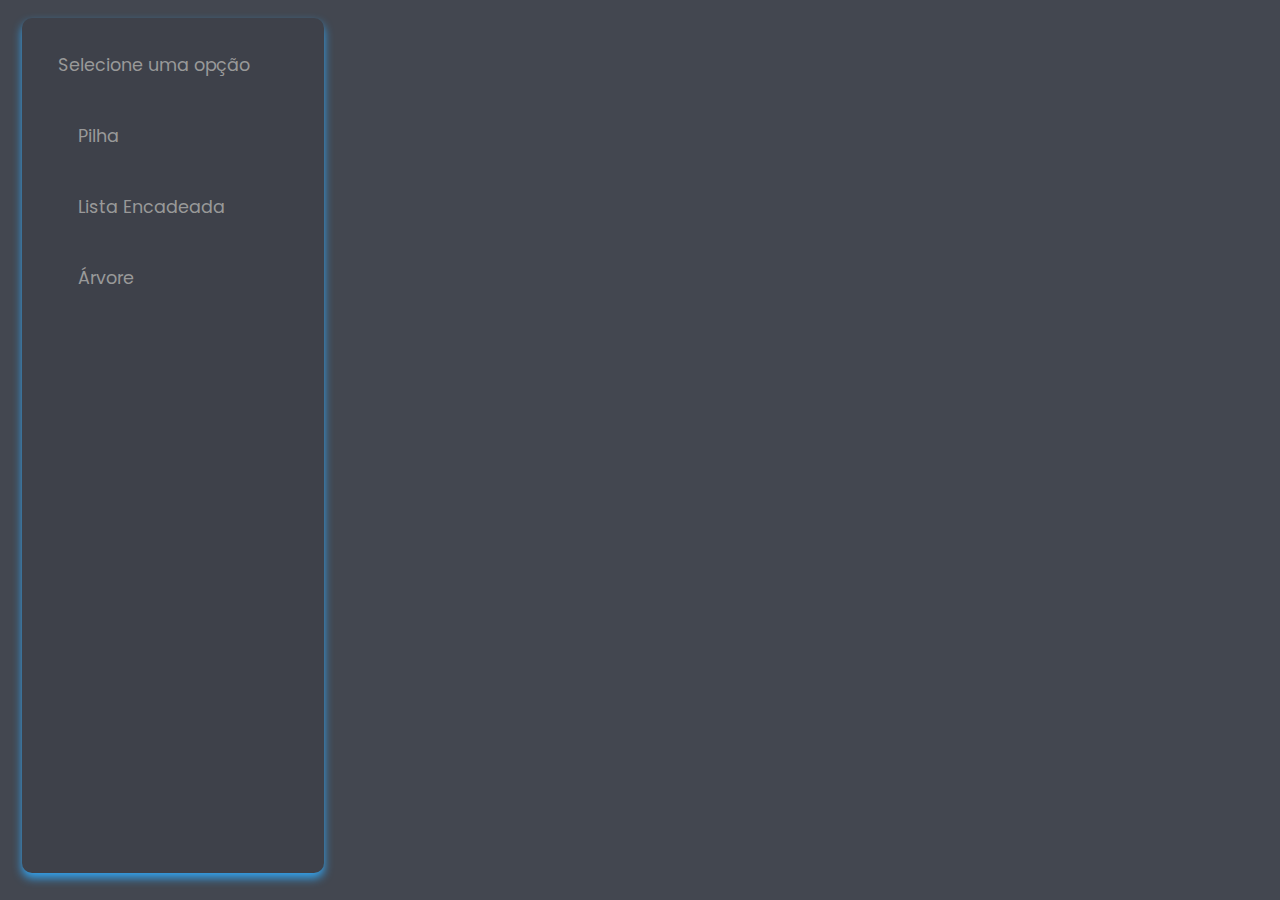
==== index.html @ 39cf028c "Adicionar arquivos Pilha, Listas" ====
<!DOCTYPE html>
<html lang="pt">
<head>
    <meta charset="UTF-8">
    <meta name="viewport" content="width=device-width, initial-scale=1.0">
    <title>Estrutura de dados</title>
    <link rel="stylesheet" href="./components/bootstrap/css/bootstrap.min.css">
    <link rel="stylesheet" href="./components/bootstrap/icons/bootstrap-icons.min.css">
    <link rel="stylesheet" href="./components/style.css">
    
</head>
<body>

  <div class="container-fluid pt-2 pb-4">
    <div class="row">

      <div class="col-4">
        <main>
          <div class="sidebar">
            <ul>
              <span>Selecione uma opção</span>
              <li class="my-3"><a href="#" onclick="pilha()">Pilha</a></li>
              <li class="my-3"><a href="#" onclick="lista()">Lista Encadeada</a></li>
              <li class="my-3"><a href="#"onclick="arvore()">Árvore</a></li>
            </ul>
          </div>
        </main>
      </div>

      <div class="col">
        <div id="pilha">
          <header><h1>Pilha</h1></header>
          <div class="input">
            <label for="no">Digite um nó:</label>
              <input type="number" class="form-control" id="input" name="no" placeholder="Insira um valor"/>
          </div>
         
         <div class="button">
            <button class="btn" onclick="push()">Inserir</button>
            <button class="btn" onclick="pop()">Eliminar</button>
            <button class="btn" onclick="peek()">Topo da Pilha</button>
            <button class="btn" onclick="is_empty()">Verificar Pilha</button>
         </div>
        <div id="stack">
        </div>
          <p>Top: <span id="top"></span></p>
        </div>

        <div id="lista">
          <header><h1>Lista Ligadas</h1></header>
          <div class="input-section">
              <label for="no">Digite um nó:</label>
              <input type="text" id="valueInput" class="form-control" placeholder="Insira um valor">
              <label for="no">Digite a posi:</label>
              <input type="number" id="positionInput" class="form-control" placeholder="Posição" min="0">
          </div>
          <div class="button">
            <button class="btn" onclick="insertAtBeginning()">Inserir no Fim</button>
            <button class="btn" onclick="insertAtEnd()">Inserir no Início</button>
            <button class="btn" onclick="insertAtPosition()">Inserir na Posição</button>
            <button class="btn" onclick="removeFromBeginning()">Remover do Início</button>
            <button class="btn" onclick="removeFromEnd()">Remover do Fim</button>
            <button class="btn" onclick="removeFromPosition()">Remover da Posição</button>
            <button class="btn" onclick="searchValue()">Buscar</button>
          </div>
          <div class="list-section">
              <h4 style="color: #999;" class="my-5">Lista Atual:</h4>
              <div id="linkedList" class="linked-list"></div>
              <div id="count" class="mt-5" style="color: #999;">Número de Elementos: 0</div>
          </div>
          <div id="message" class="message"></div>

        <div id="arvore">
          <header><h1>Árvore</h1></header>

          <div class="input">
            <label for="no">Digite um nó:</label>
            <input type="number" class="form-control" id="nodeValue" placeholder="" name="no">
          </div>
        </div>
      </div>
        
    </div>
    </div>
  </div>
  <script src="./components/bootstrap/js/bootstrap.min.js"></script>
  <script src="./components/javascript.js"></script>
</body>
</html>
---- components/style.css ----
@import url('https://fonts.googleapis.com/css2?family=Poppins:wght@400;600;700&display=swap');
@import url('https://fonts.googleapis.com/css2?family=Poppins:wght@400;600;700&family=Satisfy&display=swap');


*{
    margin: 0;
    padding: 0;
    box-sizing: border-box;
    font-family: "Poppins", sans-serif;
}


body{
    font-family: "Poppins", sans-serif;
    overflow-x: hidden;
    font-size: 1.1rem;
    background: #434750;
    
}
/*header{
    text-align: center;
    h1{
        font-size: 12em;
    text-transform: uppercase;
    font-weight: bold;
    color: #1f5378;
    box-shadow: 1px 1px 1px #919191,
    1px 2px 1px #919191,
    1px 3px 1px #919191,
    1px 4px 1px #919191,
    1px 5px 1px #919191,
    1px 6px 1px #919191,
    1px 7px 1px #919191,
    1px 8px 1px #919191,
    1px 9px 1px #919191,
    1px 10px 1px #919191,
    1px 11px 1px #919191,
    1px 12px 1px #919191,
    1px 13px 1px #919191,
    1px 14px 1px #919191,
    1px 15px 1px #919191,
    1px 16px 1px #919191,
    1px 18px 6px rgba(16, 16, 16, 0.4),
    1px 22px 10px rgba(16, 16, 16, 0.5),
    1px 25px 35px rgba(16, 16, 16, 0.5),
    1px 30px 60px rgba(16, 16, 16, 0.5);

    }

}*/

.col-8 {
    display: flex;
    justify-content: center;
    align-items: center;
}

main {
    width: 75%;
    height: 95vh;
    color: #999;
    background-color: rgba(0, 0, 0, 0.075);
    transform: translate(10px, 10px);
    box-shadow: 0 5px 10px rgb(51 163 238);
    padding: 20px 1%;
    line-height: 55px;
    border-radius: 10px;

    ul li{
        list-style: none;



        a{
            text-decoration: none;
            color: #999;
            display: block;
            width: 270px;
            padding-left:20px;
        }

        a:hover{
            background-color: #3e3f46;
             box-shadow: 0 5px 10px rgb(51 163 238);
            border-radius: 10px;
        }
        a:hover::before{
            background-color: #e4e3e3eb;
            box-shadow: 0 5px 10px rgb(0 0 0 / 50%);
            border-radius: 10px;
        }
    }



}

#pilha{
    display: none;
}

#lista{
    display: none;
}

#arvore{
    display: none;
}

#pilha{


    header h1{
        text-align: center;
        margin: 30px 0px 50px 0px;
    }

    

    div.input{
        display: inline-flex;
        gap: 25px;


        label{
            line-height: 45px;
            font-size: 1.2rem;
            color: #999;
        }

        input{
            border: 2px solid #e4e3e3eb;
            width: 40%;
            height: 6vh;
            font-size: 1.2rem;
            padding-left: 22px;
            background-color: #3e3f46;
            border: 1px solid #999;
            color: #33a3ee;
        } 
    }

    div.button{

        gap: 30px;
        display: flex;
        margin-top: 30px;
        margin-bottom: 30px;

        button{
            font-size: 1.2rem;
            width: 20%;
            background-color: #3e3f46;
            box-shadow: 0 5px 10px rgb(51 163 238);
            transition: 1s;
            color: #999;
        }
        button:hover{
            transform: scale(1.1);
        }

       
    }

    #top {
        font-size: 1.2rem;
        width: 7%;
        height: 40px;
        text-align: center;
        color: #999;
        background-color: #3e3f46;
        box-shadow: 0 5px 10px rgb(51 163 238);
        display: inline-block;
        border-radius: 5px;
    }

    p{
        line-height: 2.3;
        display: flex;
        gap: 10px;
        color: #999;
    }
}
#stack {
    position: relative;
    transform: skewY(-9deg);
    gap: 40px;
    display: flex;
    flex-direction: column;
    margin-bottom: 150px;
    left: 280px;

}
  
#stack div {
    position: relative;
    width: 100px;
    background: #3e3f46;
    padding: 0px;
    z-index: var(--i);
    transition: 0.5s;
    
}

#stack div:hover{
    background: #33a3ee;
    transform: translateX(-50px);
}

#stack div:hover::before{
    background: #1f5378;
}

#stack div::before{
    content: " ";
    position: absolute;
    top: 0;
    left: -40px;
    width: 40px;
    height: 100%;
    background: #2e3133;
    transform-origin: right;
    transform: skewY(45deg);
    transition: 0.5s;
}

#stack div::after{
    content: " ";
    position: absolute;
    top: -40px;
    left: 0;
    width: 100%;
    height: 40px;
    background: #353833;
    transform-origin: bottom;
    transform: skewX(45deg);
    transition: 0.5s;
}
#stack div:hover::after{
    background: #2982b9;
}

#stack div p{
    color: #999;
    display: block;
    transform: uppercase;
    letter-spacing: 0.05em;
    transition: 0.5s;
    text-align: center;
    font-size: 1.5rem;
    margin: 0;
}

#stack div:hover p{
    color: #fff;

}

#stack div:last-child::after{
    box-shadow: -120px  120px 20px rgba(51, 163 ,238, 0.25);
}


#lista{
    header h1{
        text-align: center;
        margin: 30px 0px 50px 0px;
    }

    

    div.input-section{
        display: inline-flex;
        gap: 25px;


        label{
            line-height: 45px;
            font-size: 1.2rem;
            color: #999;
        }

        input{
            border: 2px solid #e4e3e3eb;
            width: 22%;
            height: 6vh;
            font-size: 1.2rem;
            padding-left: 22px;
            background-color: #3e3f46;
            border: 1px solid #999;
            color: #33a3ee;
        } 
    }

    div.button{

        gap: 30px;
        display: flex;
        margin-top: 30px;
        margin-bottom: 30px;

        button{
            font-size: 1.2rem;
            width: 20%;
            background-color: #3e3f46;
            box-shadow: 0 5px 10px rgb(51 163 238);
            transition: 1s;
            color: #999;
        }
        button:hover{
            transform: scale(1.1);
        }

       
    }



    .list-section {
        margin-top: 20px;
    }
    
    .linked-list {
        display: flex;
        align-items: center;
        justify-content: flex-start;
        flex-wrap: wrap;
        transform: translateX(-255px);
        width: 100%;
    }
    
    .linked-list .node {
        position: relative;
        display: flex;
        margin-bottom: 150px;
        left: 273px;
        align-items: center;
        margin: 23px;
    }
    
    .linked-list .block {
        position: relative;
        width: 100px;
        background: #3e3f46;
        padding: 0px;
        z-index: var(--i);
        transition: 0.5s;
       
        text-align: center;
        margin-right: 10px;
    }
    .linked-list .block :hover{
        background: #33a3ee;
        transform: translateX(-50px);
    }
    
    .linked-list .block :hover::before{
        background: #1f5378;
    }
    
    .linked-list .block::before{
        content: " ";
        position: absolute;
        top: 0;
        left: -40px;
        width: 40px;
        height: 100%;
        background: #2e3133;
        transform-origin: right;
        transform: skewY(45deg);
        transition: 0.5s;
    }
    
    .linked-list .block::after{
        content: " ";
        position: absolute;
        top: -40px;
        left: 0;
        width: 100%;
        height: 40px;
        background: #353833;
        transform-origin: bottom;
        transform: skewX(45deg);
        transition: 0.5s;
        box-shadow: -60px  79px 20px rgba(51, 163 ,238, 0.25);
    }
    .linked-list .block:hover::after{
        background: #2982b9;
    }

    .linked-list .block:hover{
        background: #33a3ee;
        transform: translateX(-10px);
    }
    
    .linked-list .block:hover::before{
        background: #1f5378;
    }

    
    
    .linked-list .arrow {
        font-size: 35px;
        color: #e7dddd;
        transform: translateY(-13px);
    }
    
    .message {
        margin-top: 20px;
        color:#2982b9;
    }
    

    
}




@keyframes fillCircleLeft {
    to {
        opacity: 1;
    }
}

@keyframes fillLine {
    to {
        width: 100%;
    }
}

@keyframes fillTriangle {
    to {
        opacity: 1;
    }
}

@keyframes fillCircleRight {
    to {
        opacity: 1;
    }
}
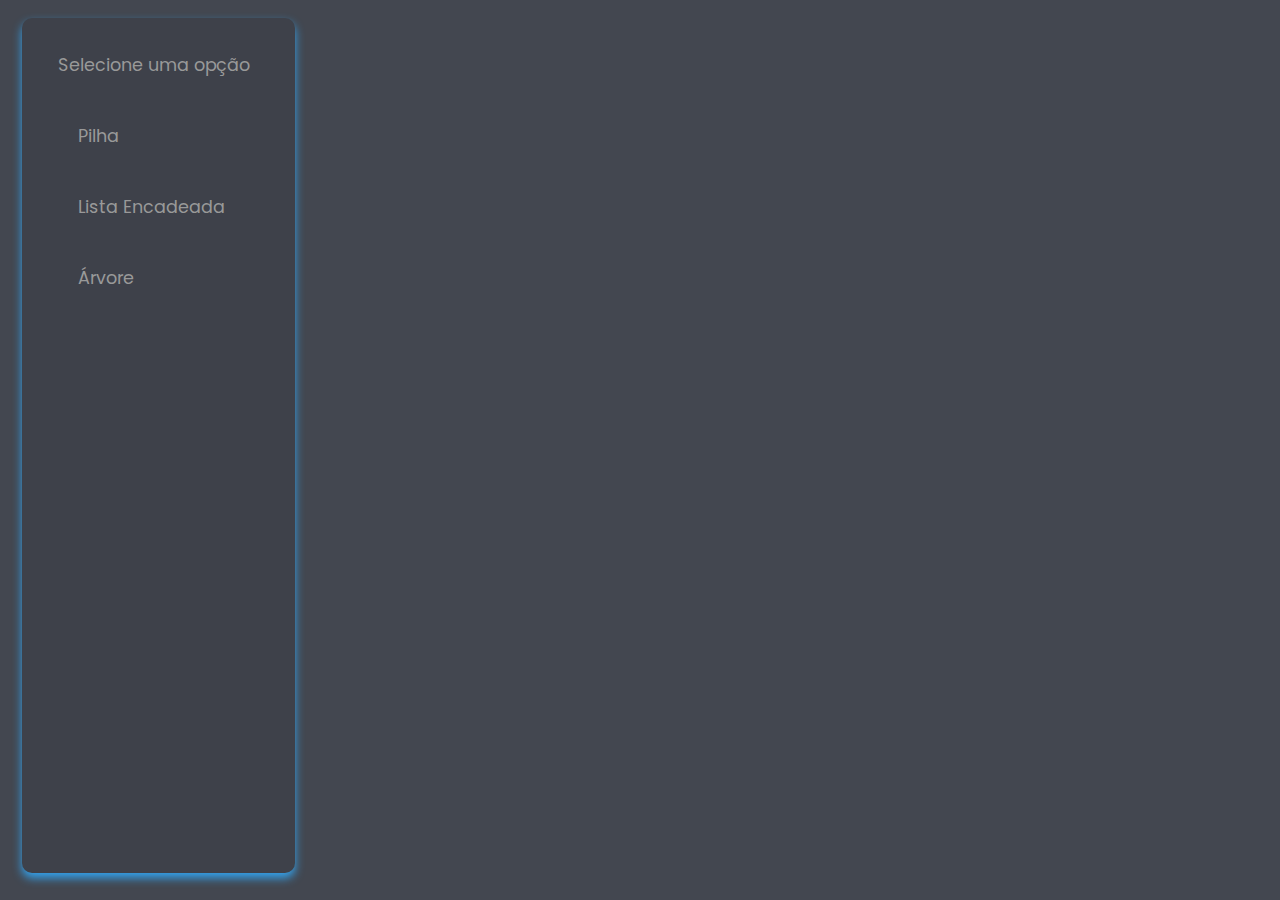
==== commit f7774a4e: "Actualizando" ====
--- a/index.html
+++ b/index.html
@@ -55,13 +55,13 @@
               <input type="number" id="positionInput" class="form-control" placeholder="Posição" min="0">
           </div>
           <div class="button">
-            <button class="btn" onclick="insertAtBeginning()">Inserir no Fim</button>
-            <button class="btn" onclick="insertAtEnd()">Inserir no Início</button>
-            <button class="btn" onclick="insertAtPosition()">Inserir na Posição</button>
-            <button class="btn" onclick="removeFromBeginning()">Remover do Início</button>
-            <button class="btn" onclick="removeFromEnd()">Remover do Fim</button>
-            <button class="btn" onclick="removeFromPosition()">Remover da Posição</button>
-            <button class="btn" onclick="searchValue()">Buscar</button>
+            <button class="btn" onclick="insertAtBeginning()">Inserir-Início </button>
+            <button class="btn" onclick="insertAtEnd()">Inserir-Fim</button>
+            <button class="btn" onclick="insertAtPosition()">Inserir-Posição</button>
+            <button class="btn" onclick="removeFromBeginning()">Remover-Início</button>
+            <button class="btn" onclick="removeFromEnd()">Remover-Fim</button>
+            <button class="btn" onclick="removeFromPosition()">Remover-Posição</button>
+            <button class="btn" style="width: 10%;" onclick="searchValue()"><i class="bi-search"></i></button>
           </div>
           <div class="list-section">
               <h4 style="color: #999;" class="my-5">Lista Atual:</h4>
--- a/components/style.css
+++ b/components/style.css
@@ -55,6 +55,11 @@
     align-items: center;
 }
 
+.col-4 {
+    flex: 0 0 auto;
+    width: 30.333333%;
+}
+
 main {
     width: 75%;
     height: 95vh;
@@ -294,18 +299,19 @@
 
     div.button{
 
-        gap: 30px;
+        gap: 12px;
         display: flex;
         margin-top: 30px;
         margin-bottom: 30px;
 
         button{
-            font-size: 1.2rem;
+            font-size: 1rem;
             width: 20%;
             background-color: #3e3f46;
             box-shadow: 0 5px 10px rgb(51 163 238);
             transition: 1s;
             color: #999;
+            padding: 15px 0;
         }
         button:hover{
             transform: scale(1.1);
